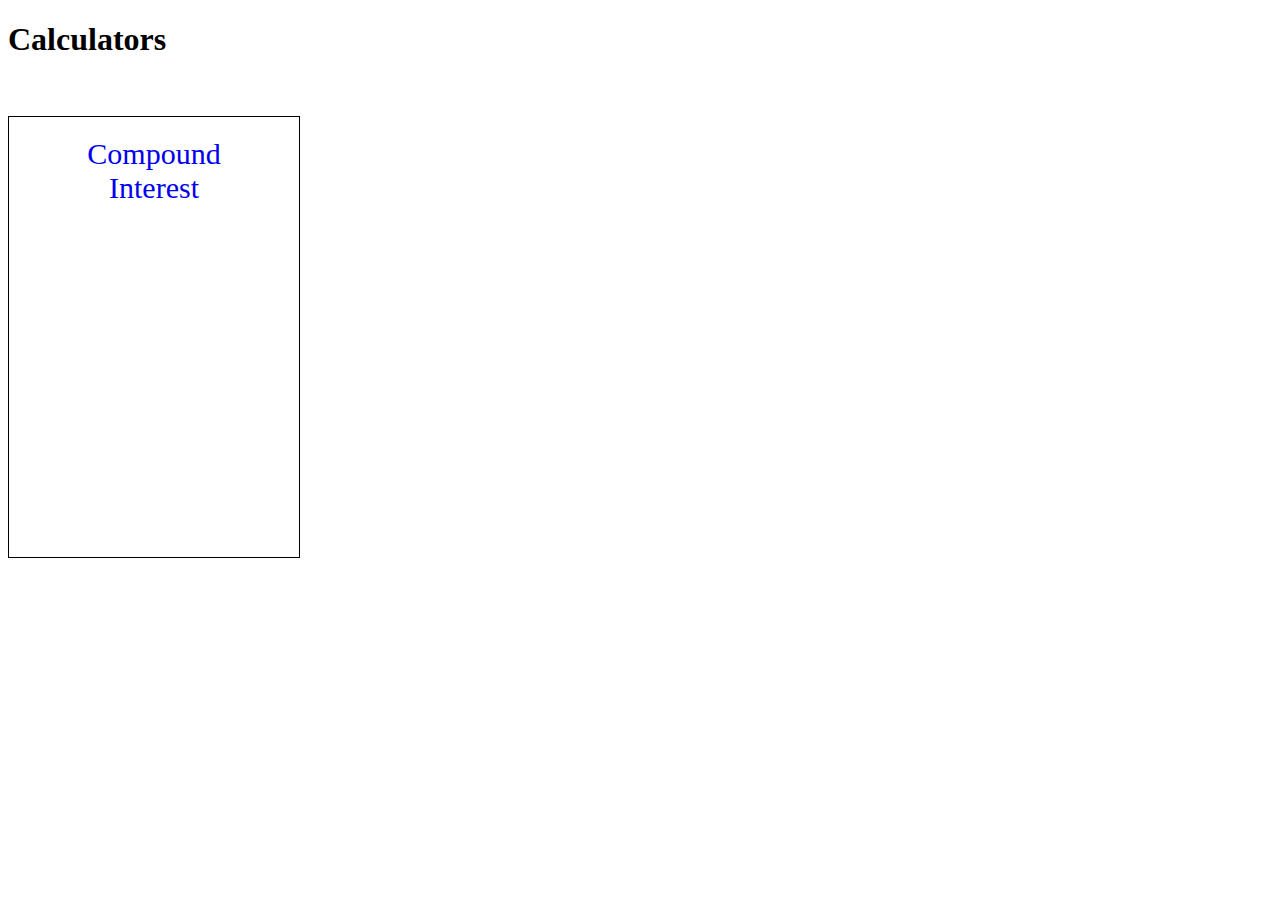
==== docs/index.html @ 73159f60 "Compound Interest Calculator code and Home page for calculators, added." ====
<!DOCTYPE html>
<html lang="en">
<head>
    <title>Document</title>
    <style>
        .container {
            width: 250px;
            float: left;
            height: 400px;
            padding: 20px;
            text-align: center;
            margin: 0px auto;
            border: 1px solid black;
            font-size: 30px;
        }
    </style>
</head>
<body>
    <div>
        <h1>Calculators</h1>
        <br/><br/>
        <a href="./cic/index.html"><div class="container">Compound<br/>Interest</div></a>
    </div>
</body>
</html>
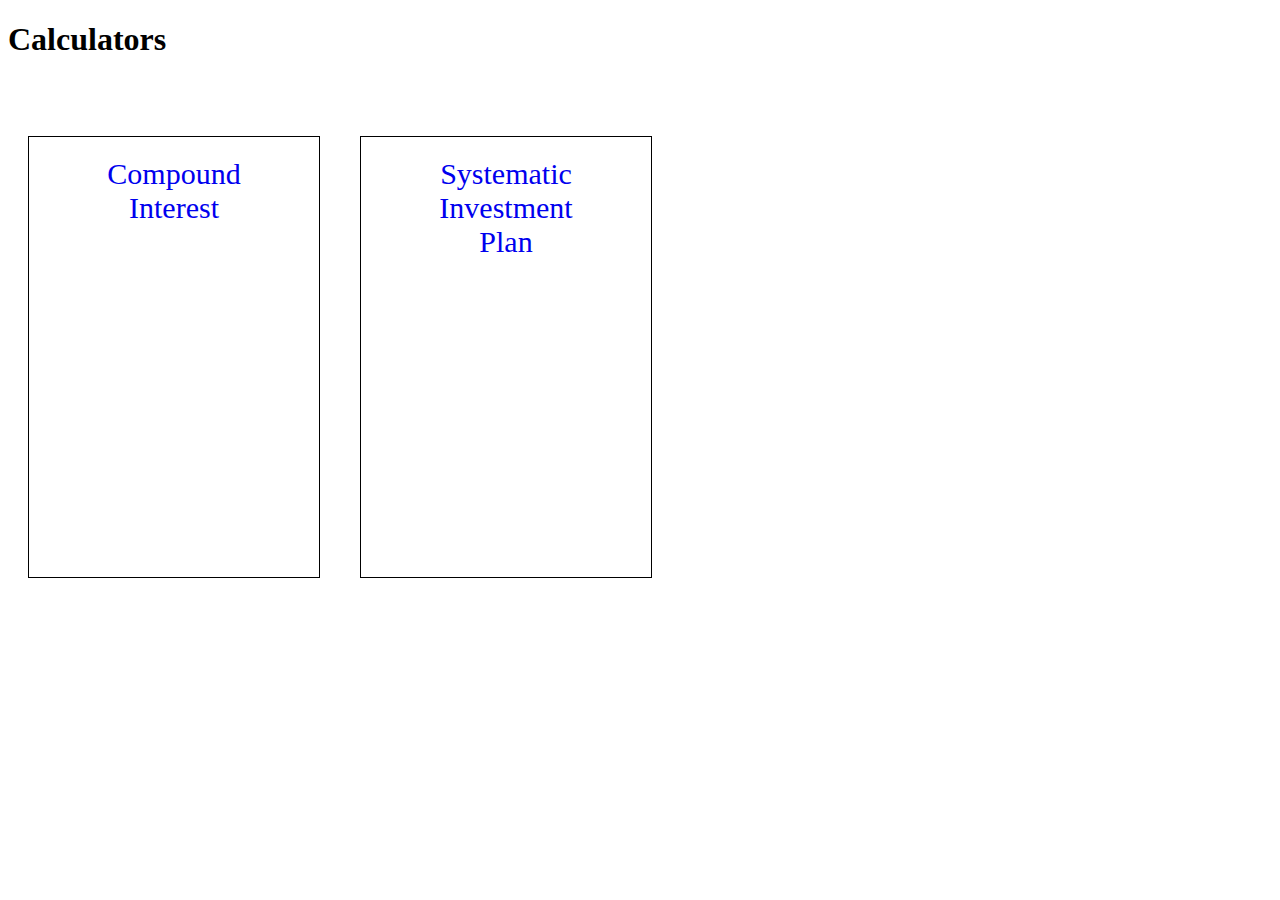
==== commit 58a0ead4: "modified compound interest and added SIP" ====
--- a/docs/index.html
+++ b/docs/index.html
@@ -9,9 +9,9 @@
             height: 400px;
             padding: 20px;
             text-align: center;
-            margin: 0px auto;
             border: 1px solid black;
             font-size: 30px;
+            margin: 20px;
         }
     </style>
 </head>
@@ -20,6 +20,7 @@
         <h1>Calculators</h1>
         <br/><br/>
         <a href="./cic/index.html"><div class="container">Compound<br/>Interest</div></a>
+        <a href="./cic/index1.html"><div class="container">Systematic<br/>Investment<br/>Plan</div></a>
     </div>
 </body>
 </html>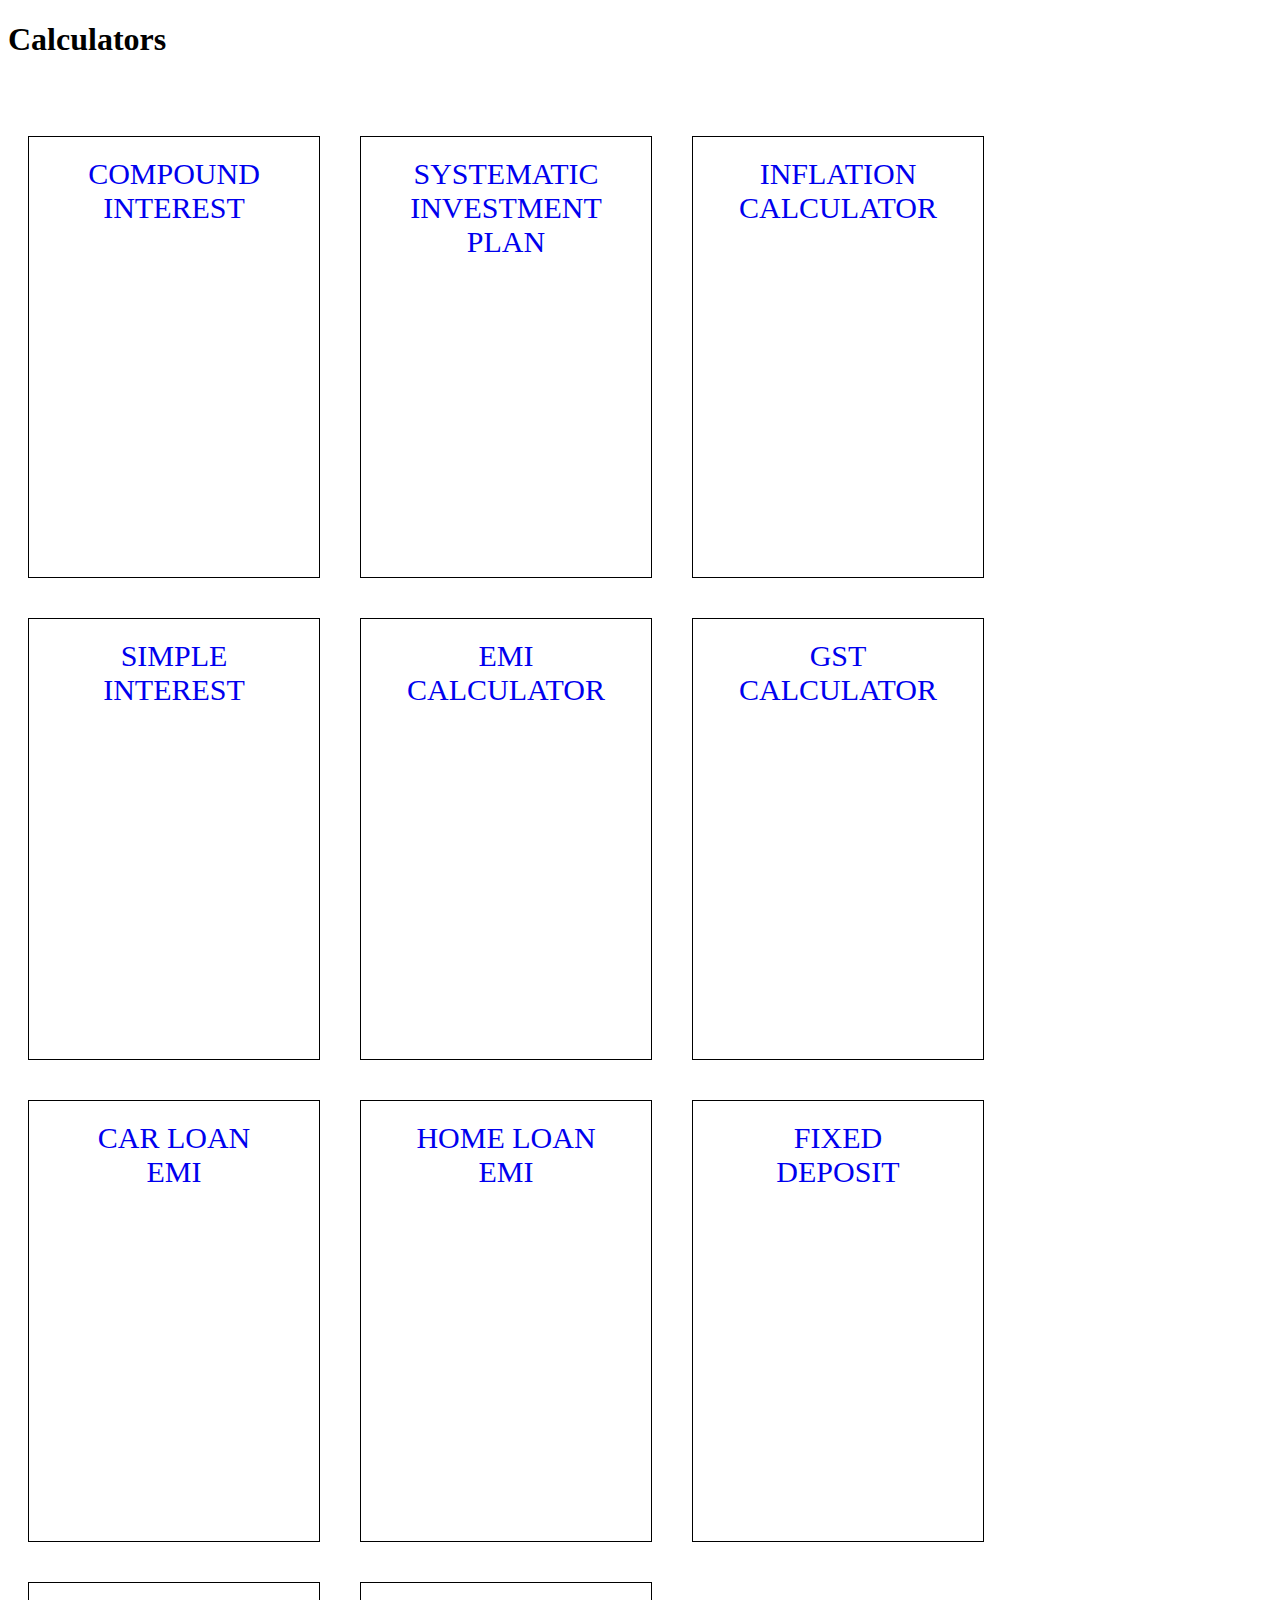
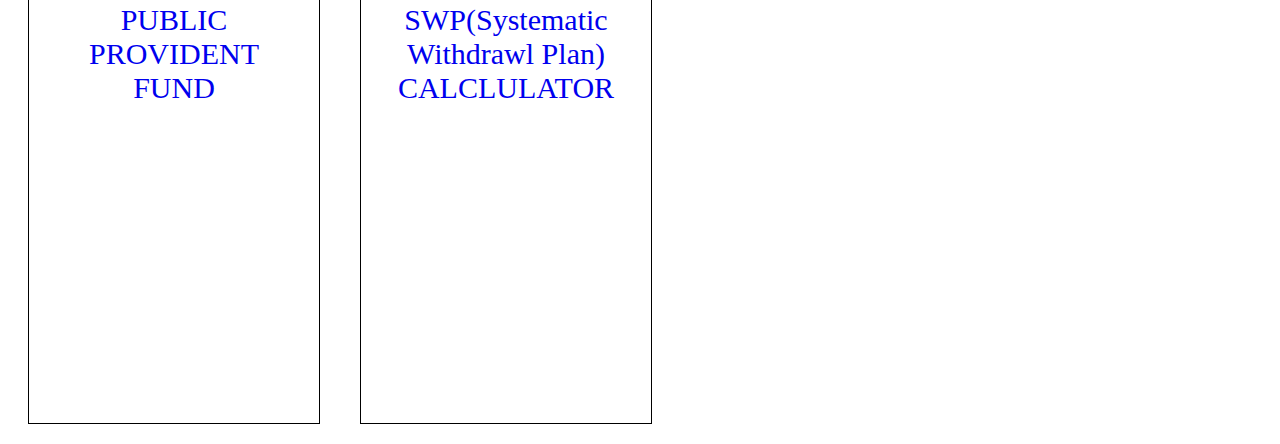
==== commit d176545d: "Merge pull request #14 from Abhiram0909/main" ====
--- a/docs/index.html
+++ b/docs/index.html
@@ -19,8 +19,18 @@
     <div>
         <h1>Calculators</h1>
         <br/><br/>
-        <a href="./cic/index.html"><div class="container">Compound<br/>Interest</div></a>
-        <a href="./cic/index1.html"><div class="container">Systematic<br/>Investment<br/>Plan</div></a>
+        <a href="./cic/"><div class="container">COMPOUND<br/>INTEREST</div></a>
+        <a href="./sip/"><div class="container">SYSTEMATIC<br/>INVESTMENT<br/>PLAN</div></a>
+        <a href="./Inflationcalculator/"><div class="container">INFLATION<br/>CALCULATOR</div></a>
+        <a href="./simpleinterest/"><div class="container">SIMPLE<br/>INTEREST</div></a>
+        <a href="./emi/"><div class="container">EMI<br/>CALCULATOR</div></a>
+        <a href="./gst/"><div class="container">GST<br/>CALCULATOR</div></a>   
+        <a href="./car_loan_emi/"><div class="container">CAR LOAN<br/>EMI</div></a>     
+        <a href="./home_loan_emi/"><div class="container">HOME LOAN<br/>EMI</div></a>
+        <a href="./fd/"><div class="container">FIXED<br/>DEPOSIT</div></a>  
+        <a href="./ppf/"><div class="container">PUBLIC<br/>PROVIDENT<br/>FUND</div></a>
+        <a href="./swp/"><div class="container">SWP(Systematic<br/>Withdrawl Plan)<br/> CALCLULATOR</div></a>
+        
     </div>
 </body>
 </html>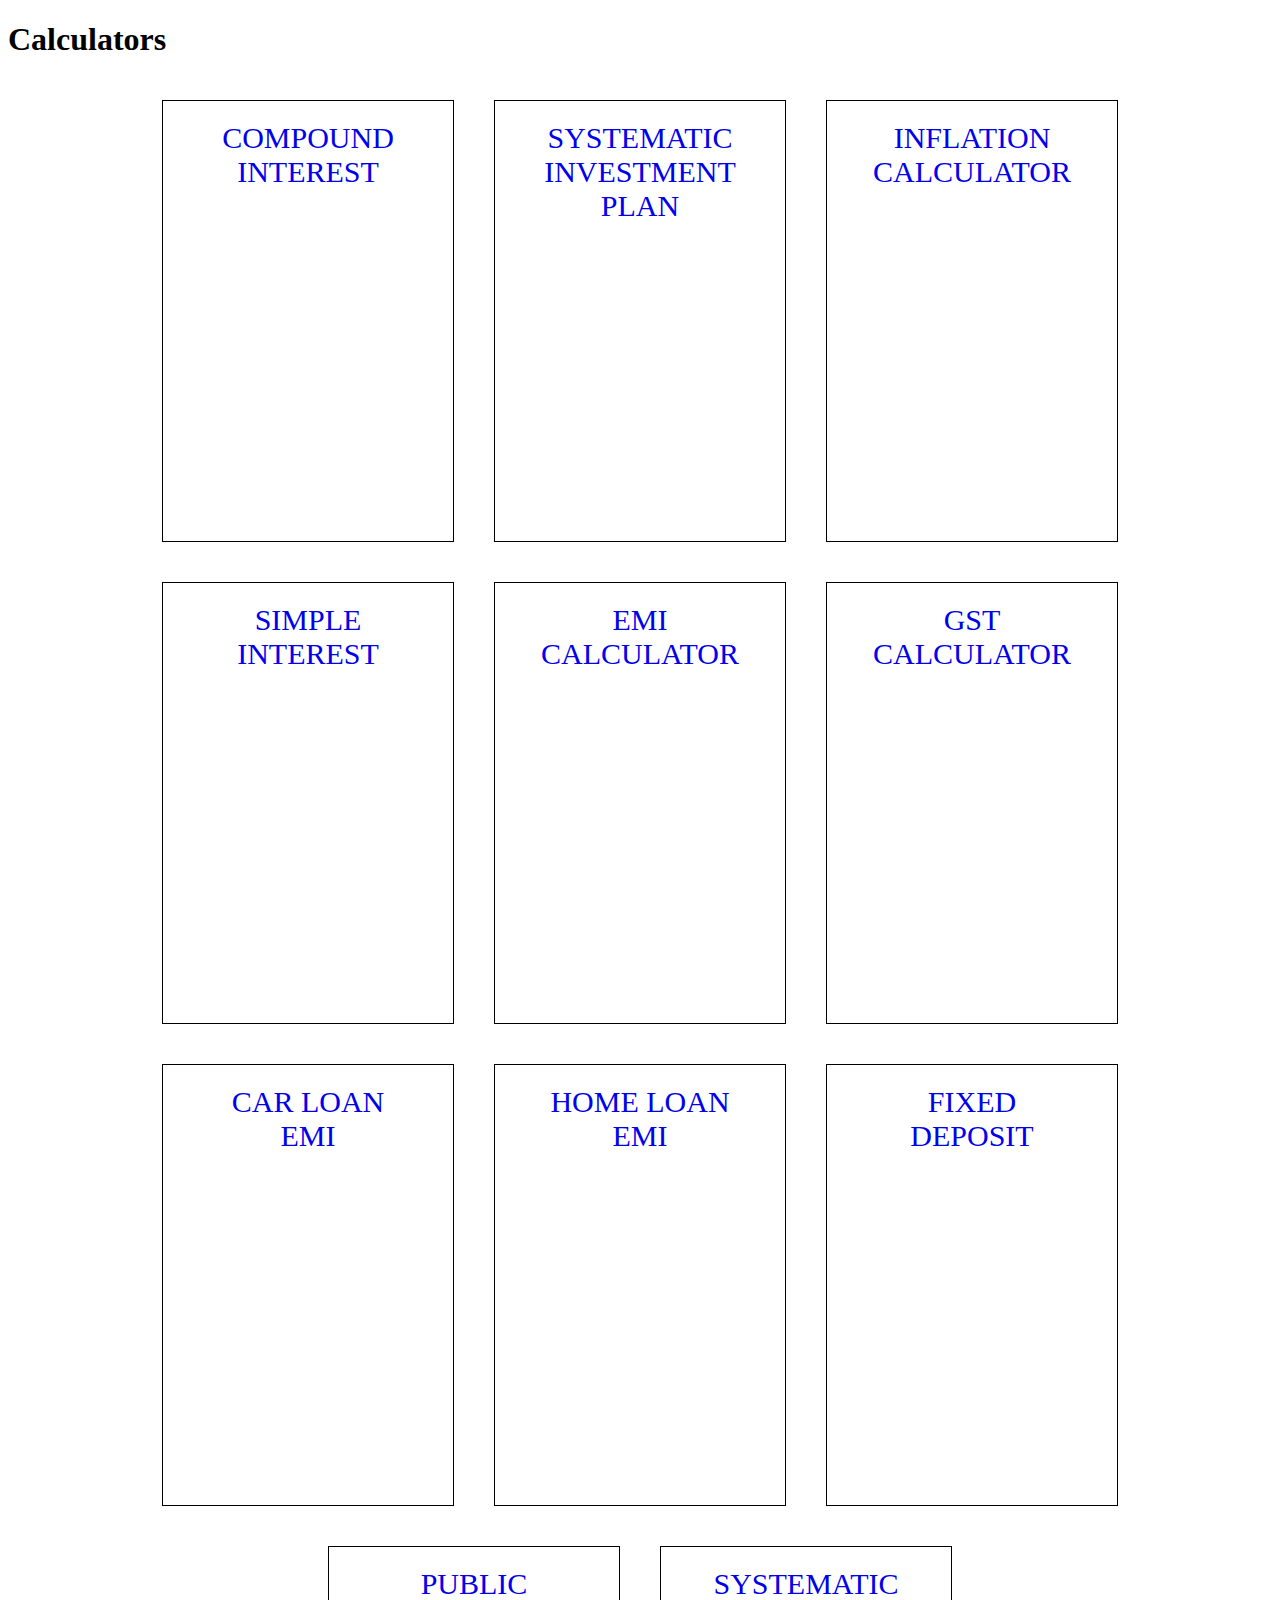
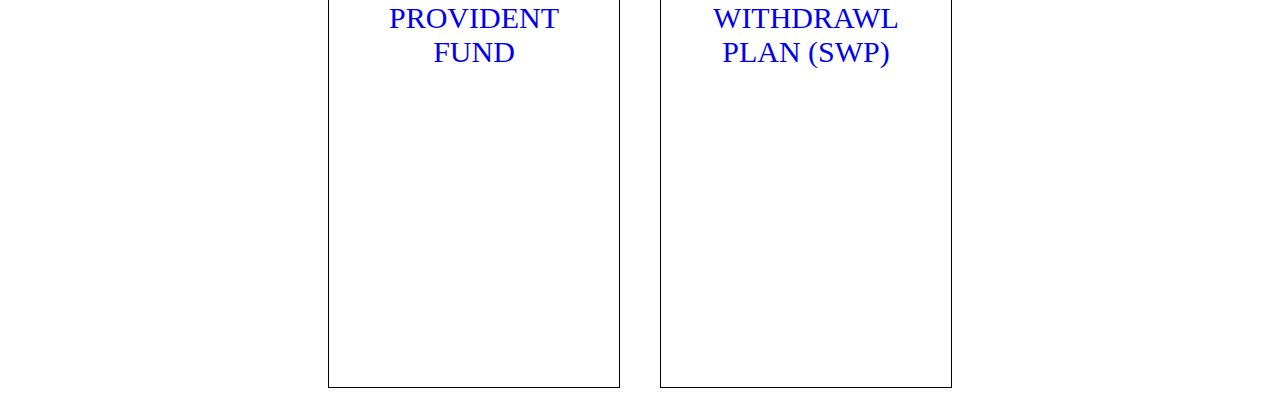
==== commit e1cec7ed: "Merge pull request #15 from TilakSiriki/main" ====
--- a/docs/index.html
+++ b/docs/index.html
@@ -16,8 +16,8 @@
     </style>
 </head>
 <body>
-    <div>
-        <h1>Calculators</h1>
+    <h1>Calculators</h1>
+    <div  style = "display: flex; flex-wrap: wrap; justify-content: center; align-items: center;">
         <br/><br/>
         <a href="./cic/"><div class="container">COMPOUND<br/>INTEREST</div></a>
         <a href="./sip/"><div class="container">SYSTEMATIC<br/>INVESTMENT<br/>PLAN</div></a>
@@ -29,7 +29,7 @@
         <a href="./home_loan_emi/"><div class="container">HOME LOAN<br/>EMI</div></a>
         <a href="./fd/"><div class="container">FIXED<br/>DEPOSIT</div></a>  
         <a href="./ppf/"><div class="container">PUBLIC<br/>PROVIDENT<br/>FUND</div></a>
-        <a href="./swp/"><div class="container">SWP(Systematic<br/>Withdrawl Plan)<br/> CALCLULATOR</div></a>
+        <a href="./swp/"><div class="container">SYSTEMATIC<br/>WITHDRAWL<br/>PLAN (SWP)</div></a>
         
     </div>
 </body>
